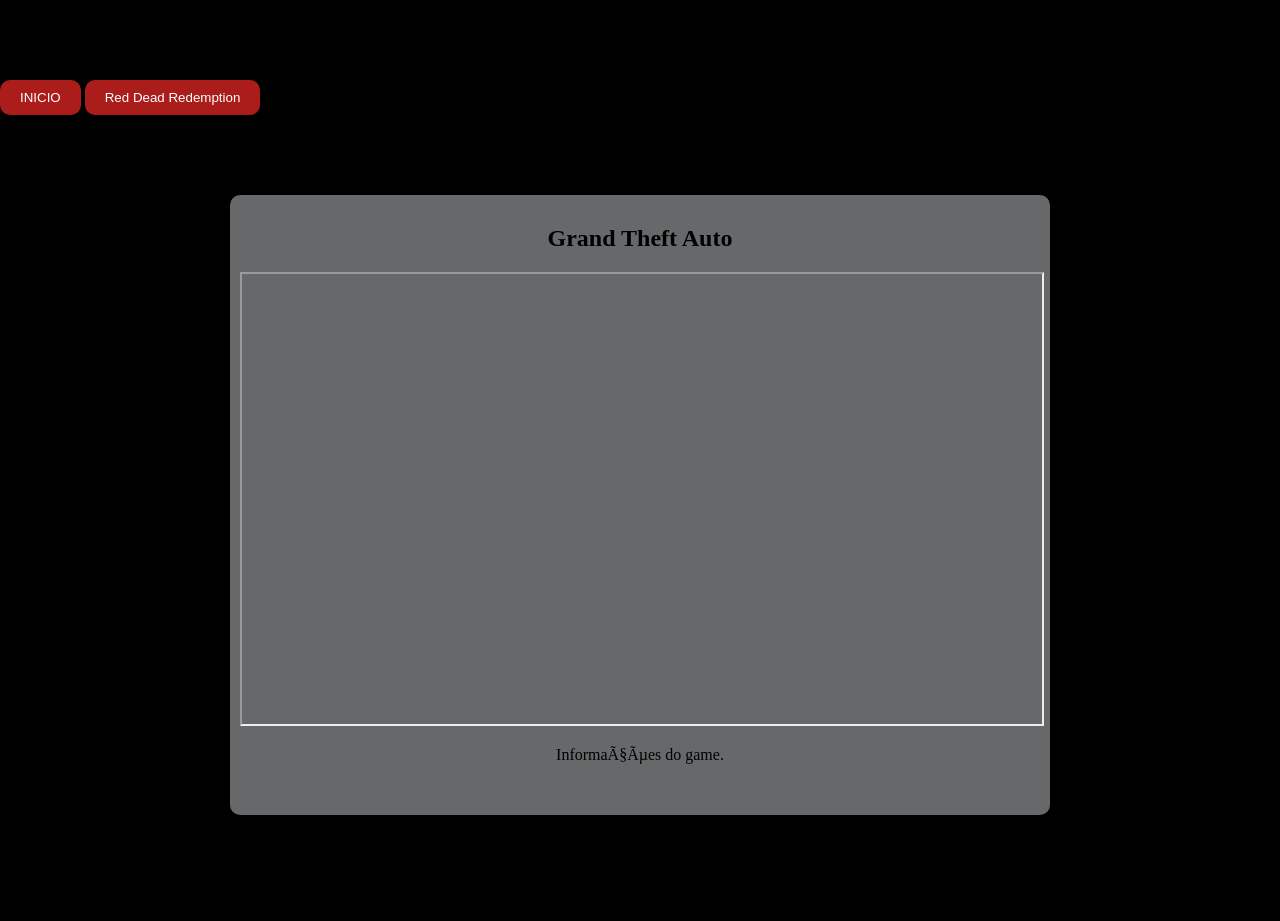
==== GTA.html @ 1f6b2c0e "update" ====
<!doctype html>
<html lang="en">
  <head>
    <meta charset="pt-br" />
    <meta name="viewport" content="width=device-width, initial-scale=1.0" />
    <title>GTA</title>
    <link rel="stylesheet" href="style.css" />
  </head>
  <body>
    <h1>OIIIIIIIIIIII AQUI É O GTA</h1>
    <a href="index.html"> <button>INICIO</button></a>
    <a href="RD.html">
      <button>Red Dead Redemption</button>
    </a>
    <div class="centralizar">
      <div class="card-gta">
        <h2>Grand Theft Auto</h2>
        <iframe
          width="800"
          height="450"
          src="https://www.youtube.com/embed/zp9W9_HFBxI"
          title="GTA 5 Gameplay"
          allowfullscreen
        >
        </iframe>
        <p>Informações do game.</p>
      </div>
    </div>
  </body>
</html>
---- style.css ----
/* FUNDO DA PÁGINA */
body {
    margin: 0;
    min-height: 100vh;
    background-color: black;
    animation: sirene 0.5s infinite;
}

/* ANIMAÇÃO DAS LUZES */
@keyframes sirene {

    /* PRIMEIRO MOMENTO */
    0%, 49% {
        background-image:
            radial-gradient(circle at top left, rgba(255, 0, 0, 0.9), transparent 45%),
            radial-gradient(circle at top right, rgba(0, 0, 255, 0.9), transparent 45%),
            radial-gradient(circle at bottom left, rgba(0, 0, 255, 0.9), transparent 45%),
            radial-gradient(circle at bottom right, rgba(255, 0, 0, 0.9), transparent 45%);
    }

    /* SEGUNDO MOMENTO */
    50%, 100% {
        background-image:
            radial-gradient(circle at top left, rgba(0, 0, 255, 0.9), transparent 50%),
            radial-gradient(circle at top right, rgba(255, 0, 0, 0.9), transparent 45%),
            radial-gradient(circle at bottom left, rgba(255, 0, 0, 0.9), transparent 45%),
            radial-gradient(circle at bottom right, rgba(0, 0, 255, 0.9), transparent 45%);
    }

     50%, 100% {
        background-image:
            radial-gradient(circle at top left, rgba(0, 0, 255, 0.9), transparent 50%),
            radial-gradient(circle at top right, rgba(255, 0, 0, 0.9), transparent 45%),
            radial-gradient(circle at bottom left, rgba(255, 0, 0, 0.9), transparent 45%),
            radial-gradient(circle at bottom right, rgba(0, 0, 255, 0.9), transparent 45%);
    }
     50%, 100% {
        background-image:
            radial-gradient(circle at top left, rgba(0, 0, 255, 0.9), transparent 50%),
            radial-gradient(circle at top right, rgba(255, 0, 0, 0.9), transparent 45%),
            radial-gradient(circle at bottom left, rgba(255, 0, 0, 0.9), transparent 45%),
            radial-gradient(circle at bottom right, rgba(0, 0, 255, 0.9), transparent 45%);
    }
}

/* BOTÕES */
button {
    background-color: rgb(171, 29, 26);
    color: white;
    border: none;
    padding: 10px 20px;
    cursor: pointer;
    border-radius: 10px;
}
.card-gta{
    width: 800px;
    background-color: rgb(102, 104, 105);
    height: 600px;
    border-radius: 10px;
    padding: 10px;
    text-align: center;
    justify-content: center;
    align-items: center;

}
.centralizar {
    display: flex;
    justify-content: center;
    width: 100%;
    margin-top: 80px;
}
video {
    width: 100%;
    border-radius: 10px;
}
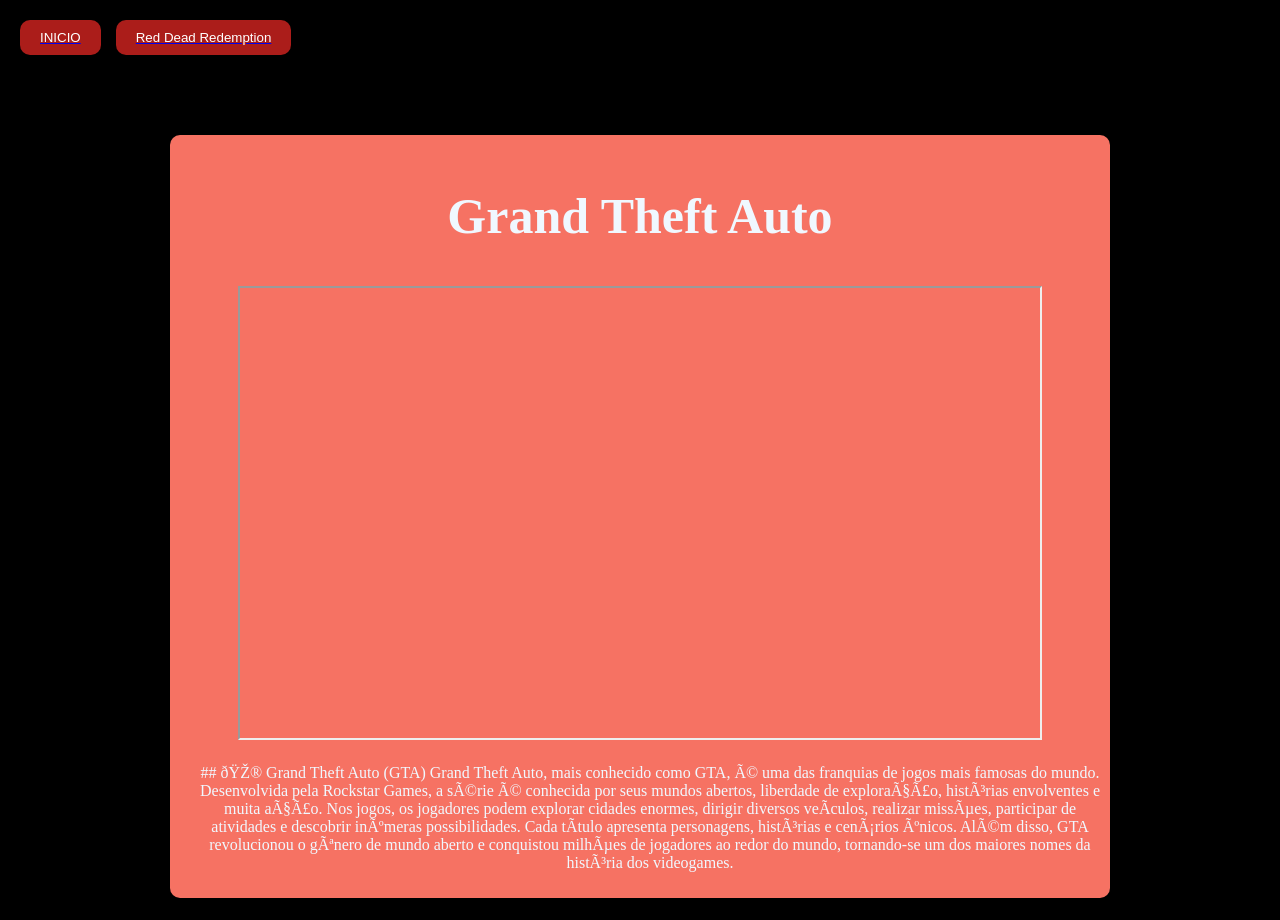
==== commit ab986d5b: "update neste update eu fiz muitas coisas uteis e coisas para a programação." ====
--- a/GTA.html
+++ b/GTA.html
@@ -7,14 +7,16 @@
     <link rel="stylesheet" href="style.css" />
   </head>
   <body>
-    <h1>OIIIIIIIIIIII AQUI É O GTA</h1>
-    <a href="index.html"> <button>INICIO</button></a>
-    <a href="RD.html">
-      <button>Red Dead Redemption</button>
-    </a>
+    <div class="menubotoes">
+      <a href="index.html"> <button>INICIO</button></a>
+      <a href="RD.html">
+        <button>Red Dead Redemption</button>
+      </a>
+    </div>
+    
     <div class="centralizar">
       <div class="card-gta">
-        <h2>Grand Theft Auto</h2>
+        <h2 class="Nomegta">Grand Theft Auto</h2>
         <iframe
           width="800"
           height="450"
@@ -23,7 +25,18 @@
           allowfullscreen
         >
         </iframe>
-        <p>Informações do game.</p>
+        <p class="textogta">
+          ## 🎮 Grand Theft Auto (GTA) Grand Theft Auto, mais conhecido como
+          GTA, é uma das franquias de jogos mais famosas do mundo. Desenvolvida
+          pela Rockstar Games, a série é conhecida por seus mundos abertos,
+          liberdade de exploração, histórias envolventes e muita ação. Nos
+          jogos, os jogadores podem explorar cidades enormes, dirigir diversos
+          veículos, realizar missões, participar de atividades e descobrir
+          inúmeras possibilidades. Cada título apresenta personagens, histórias
+          e cenários únicos. Além disso, GTA revolucionou o gênero de mundo
+          aberto e conquistou milhões de jogadores ao redor do mundo,
+          tornando-se um dos maiores nomes da história dos videogames.
+        </p>
       </div>
     </div>
   </body>
--- a/style.css
+++ b/style.css
@@ -52,11 +52,13 @@
     padding: 10px 20px;
     cursor: pointer;
     border-radius: 10px;
+    display:flex;
+
 }
 .card-gta{
-    width: 800px;
-    background-color: rgb(102, 104, 105);
-    height: 600px;
+    width: 920px;
+    background-color: rgb(246, 114, 99);
+    height: auto;
     border-radius: 10px;
     padding: 10px;
     text-align: center;
@@ -69,8 +71,32 @@
     justify-content: center;
     width: 100%;
     margin-top: 80px;
+    margin-bottom: 100px;
 }
 video {
     width: 100%;
     border-radius: 10px;
 }
+.Nomegta{
+    text-align: center;
+    color: aliceblue;
+    font-size: 50px;
+}
+button:hover{
+    background-color:rgb(109, 18, 17);
+    transition:0.3s;
+}
+.menubotoes{
+    display:flex;
+    gap:15px;
+    margin-top: 20px;
+    margin-left: 20px;
+}
+.textogta{
+    color:aliceblue;
+    text-align:center;
+    margin-top: 20px;
+    margin-left: 20px;
+    display: flex;
+    font-size:
+}
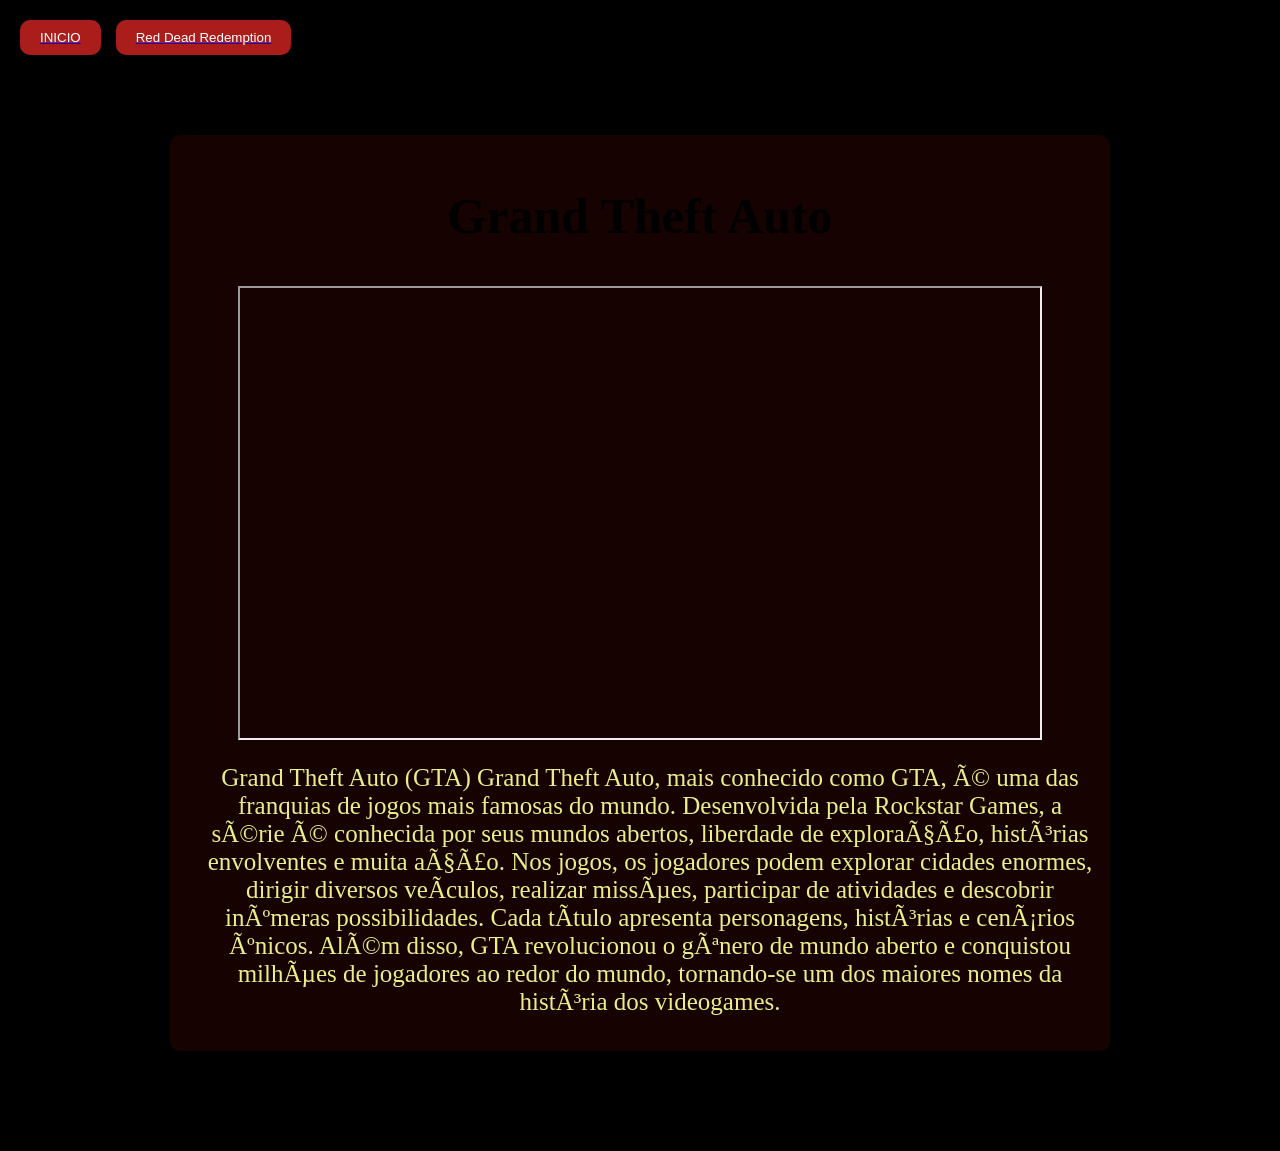
==== commit 9ba8e544: "update" ====
--- a/GTA.html
+++ b/GTA.html
@@ -7,6 +7,7 @@
     <link rel="stylesheet" href="style.css" />
   </head>
   <body>
+    <div class="sirene"></div>
     <div class="menubotoes">
       <a href="index.html"> <button>INICIO</button></a>
       <a href="RD.html">
@@ -26,7 +27,7 @@
         >
         </iframe>
         <p class="textogta">
-          ## 🎮 Grand Theft Auto (GTA) Grand Theft Auto, mais conhecido como
+          Grand Theft Auto (GTA) Grand Theft Auto, mais conhecido como
           GTA, é uma das franquias de jogos mais famosas do mundo. Desenvolvida
           pela Rockstar Games, a série é conhecida por seus mundos abertos,
           liberdade de exploração, histórias envolventes e muita ação. Nos
--- a/style.css
+++ b/style.css
@@ -57,7 +57,7 @@
 }
 .card-gta{
     width: 920px;
-    background-color: rgb(246, 114, 99);
+    background-color: rgb(22, 3, 1);
     height: auto;
     border-radius: 10px;
     padding: 10px;
@@ -77,11 +77,6 @@
     width: 100%;
     border-radius: 10px;
 }
-.Nomegta{
-    text-align: center;
-    color: aliceblue;
-    font-size: 50px;
-}
 button:hover{
     background-color:rgb(109, 18, 17);
     transition:0.3s;
@@ -93,10 +88,45 @@
     margin-left: 20px;
 }
 .textogta{
-    color:aliceblue;
+    color:rgb(233, 238, 138);
     text-align:center;
     margin-top: 20px;
     margin-left: 20px;
     display: flex;
-    font-size:
+    font-size:25px;
+
+}
+.Nomegta {
+  text-align: center;
+  font-size: 50px;
+  font-weight: bold;
+  animation: luzesPolicia 0.8s infinite alternate;
+}
+
+@keyframes luzesPolicia {
+  0%, 45% {
+    color: #ffffff;
+    text-shadow: 
+      0 0 5px #ffffff,
+      0 0 15px #0066ff,
+      0 0 30px #0066ff,
+      0 0 60px #0044ff,
+      0 0 100px #0022ff;
+    filter: drop-shadow(0 0 20px #0066ff);
+  }
+  50% {
+    color: #ffffff;
+    text-shadow: 0 0 10px #ffffff;
+    filter: none;
+  }
+  55%, 100% {
+    color: #ffffff;
+    text-shadow: 
+      0 0 5px #ffffff,
+      0 0 15px #ff1100,
+      0 0 30px #ff1100,
+      0 0 60px #cc0000,
+      0 0 100px #990000;
+    filter: drop-shadow(0 0 20px #ff1100);
+  }
 }
